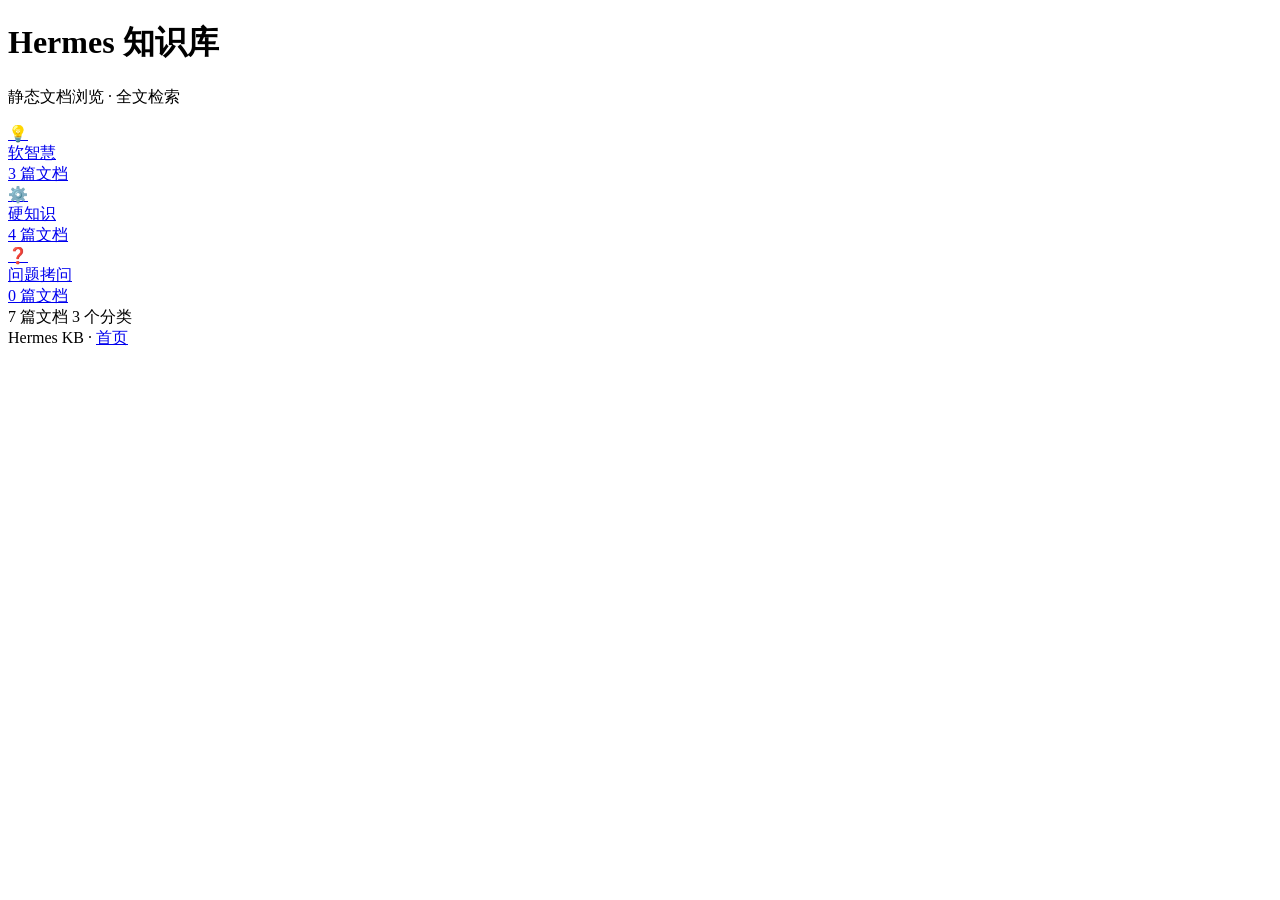
==== public/index.html @ c922b7df "Initial commit - remove cloudflared" ====
<!DOCTYPE html>
<html lang="zh-CN">
<head>
<meta charset="utf-8">
<meta name="viewport" content="width=device-width, initial-scale=1">
<title>Hermes 知识库 - Hermes</title>
<link rel="stylesheet" href="/assets/style.css">
<script src="/pagefind/pagefind-ui.js"></script>
</head>
<body>
<div class="container">


<header>
  <h1>Hermes 知识库</h1>
  <p>静态文档浏览 · 全文检索</p>
</header>
<div id="search"></div>
<div class="index-hero">
  <div class="categories">
    <a class="cat-card" href="/browse/insight.html">
  <div class="cat-icon">💡</div>
  <div class="cat-name">软智慧</div>
  <div class="cat-count">3 篇文档</div>
</a><a class="cat-card" href="/browse/technical.html">
  <div class="cat-icon">⚙️</div>
  <div class="cat-name">硬知识</div>
  <div class="cat-count">4 篇文档</div>
</a><a class="cat-card" href="/browse/question.html">
  <div class="cat-icon">❓</div>
  <div class="cat-name">问题拷问</div>
  <div class="cat-count">0 篇文档</div>
</a>
  </div>
</div>
<div class="stats">
  <span>7 篇文档</span>
  <span>3 个分类</span>
</div>
<footer>Hermes KB · <a href="/">首页</a></footer>
</div>
</body>
</html><script>
window.addEventListener('DOMContentLoaded', function() {
  new PagefindUI({ element: "#search" });
});
</script>
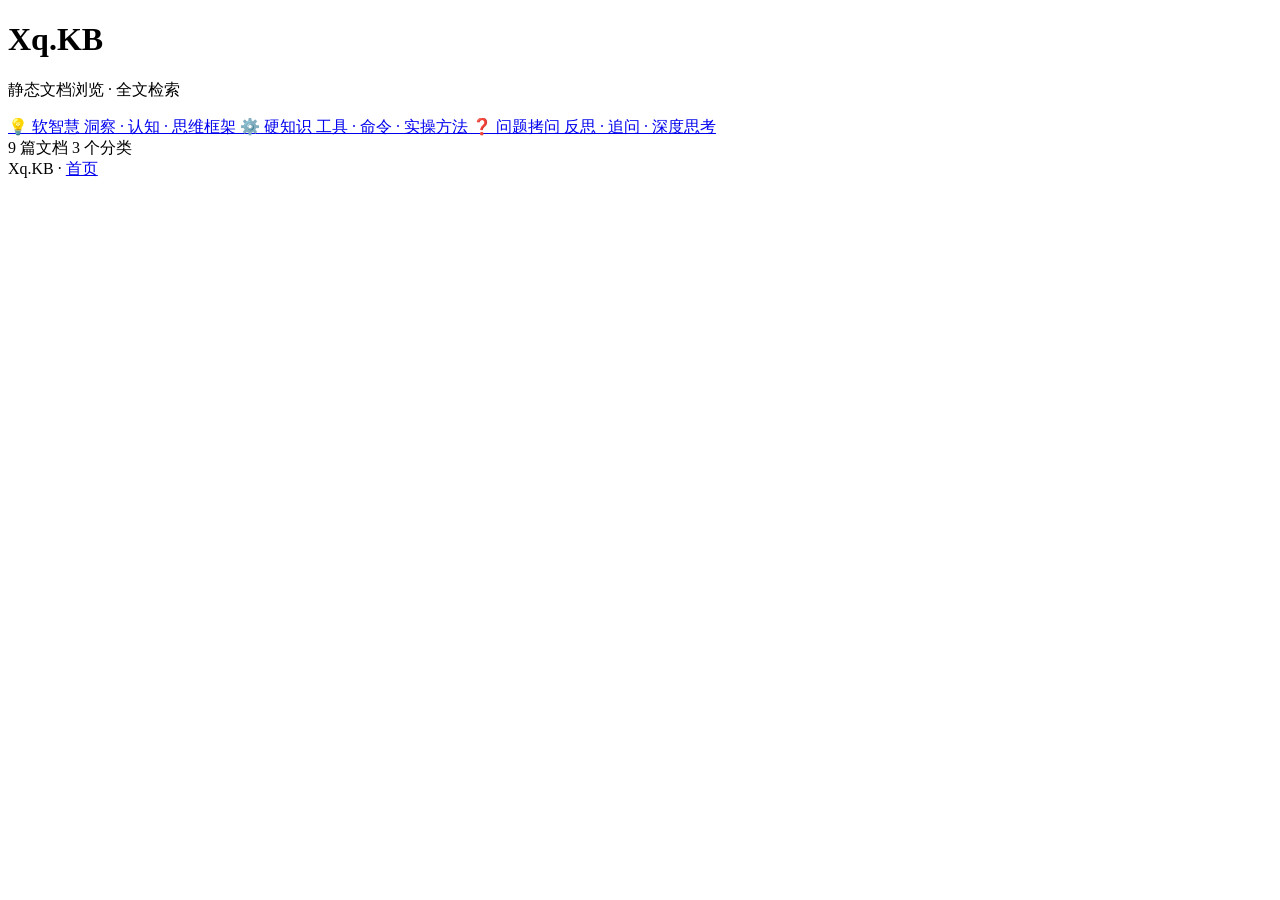
==== commit 17bd3200: "feat: PC Agent 对话助手 + 浏览页改造 + 知识库内容更新 - v2.3" ====
--- a/public/index.html
+++ b/public/index.html
@@ -3,7 +3,7 @@
 <head>
 <meta charset="utf-8">
 <meta name="viewport" content="width=device-width, initial-scale=1">
-<title>Hermes 知识库 - Hermes</title>
+<title>首页 - Xq.KB</title>
 <link rel="stylesheet" href="/assets/style.css">
 <script src="/pagefind/pagefind-ui.js"></script>
 </head>
@@ -12,32 +12,32 @@
 
 
 <header>
-  <h1>Hermes 知识库</h1>
+  <h1>Xq.KB</h1>
   <p>静态文档浏览 · 全文检索</p>
 </header>
 <div id="search"></div>
 <div class="index-hero">
   <div class="categories">
-    <a class="cat-card" href="/browse/insight.html">
-  <div class="cat-icon">💡</div>
-  <div class="cat-name">软智慧</div>
-  <div class="cat-count">3 篇文档</div>
-</a><a class="cat-card" href="/browse/technical.html">
-  <div class="cat-icon">⚙️</div>
-  <div class="cat-name">硬知识</div>
-  <div class="cat-count">4 篇文档</div>
-</a><a class="cat-card" href="/browse/question.html">
-  <div class="cat-icon">❓</div>
-  <div class="cat-name">问题拷问</div>
-  <div class="cat-count">0 篇文档</div>
+    <a class="cat-card cat-card--insight" href="/browse/insight.html">
+  <span class="cat-icon">💡</span>
+  <span class="cat-name">软智慧</span>
+  <span class="cat-desc">洞察 · 认知 · 思维框架</span>
+</a><a class="cat-card cat-card--technical" href="/browse/technical.html">
+  <span class="cat-icon">⚙️</span>
+  <span class="cat-name">硬知识</span>
+  <span class="cat-desc">工具 · 命令 · 实操方法</span>
+</a><a class="cat-card cat-card--question" href="/browse/question.html">
+  <span class="cat-icon">❓</span>
+  <span class="cat-name">问题拷问</span>
+  <span class="cat-desc">反思 · 追问 · 深度思考</span>
 </a>
   </div>
 </div>
 <div class="stats">
-  <span>7 篇文档</span>
+  <span>9 篇文档</span>
   <span>3 个分类</span>
 </div>
-<footer>Hermes KB · <a href="/">首页</a></footer>
+<footer>Xq.KB · <a href="/">首页</a></footer>
 </div>
 </body>
 </html><script>
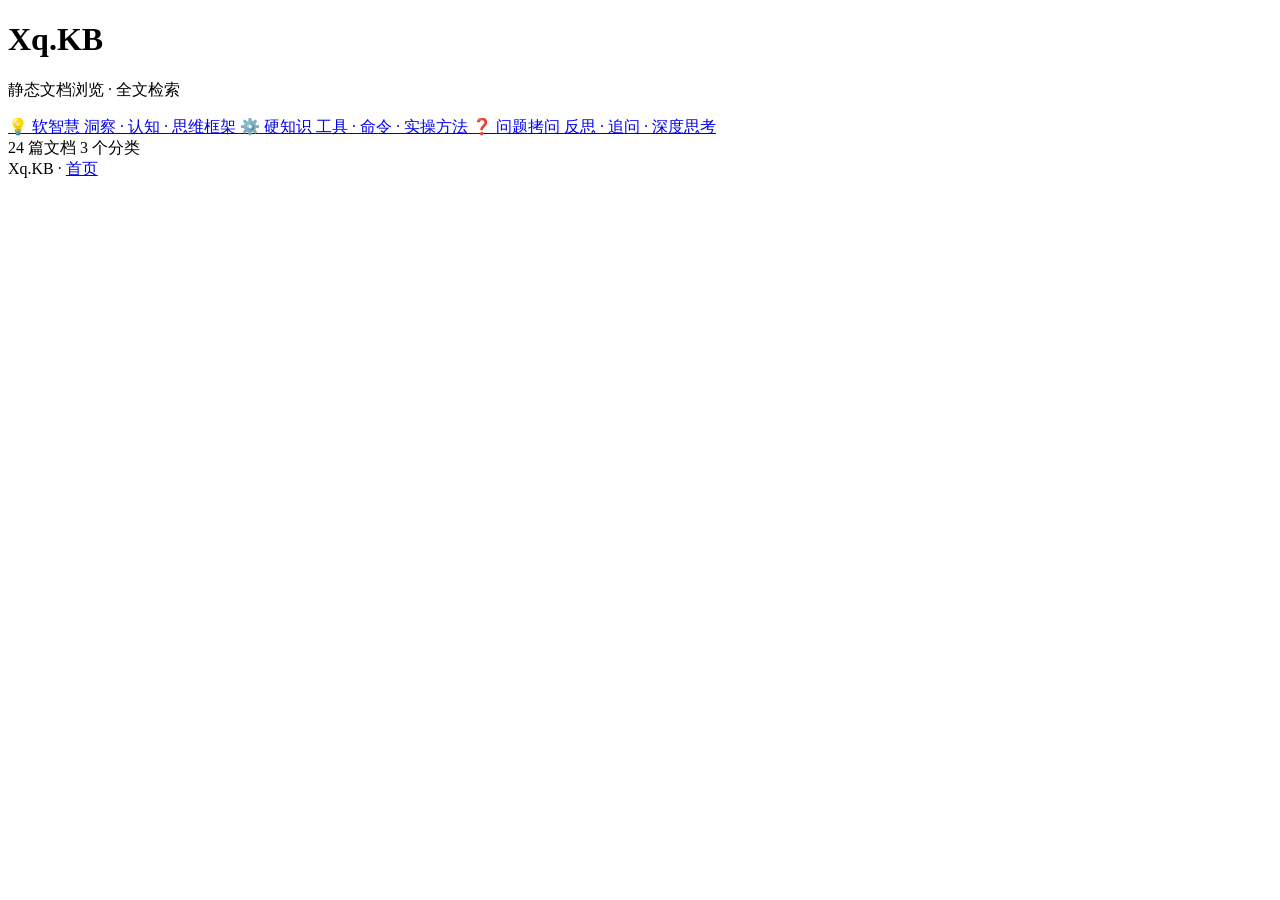
==== commit 0a59bf52: "feat: 更新 build_static.py 配对布局 + 清理旧文件" ====
--- a/public/index.html
+++ b/public/index.html
@@ -34,7 +34,7 @@
   </div>
 </div>
 <div class="stats">
-  <span>9 篇文档</span>
+  <span>24 篇文档</span>
   <span>3 个分类</span>
 </div>
 <footer>Xq.KB · <a href="/">首页</a></footer>
